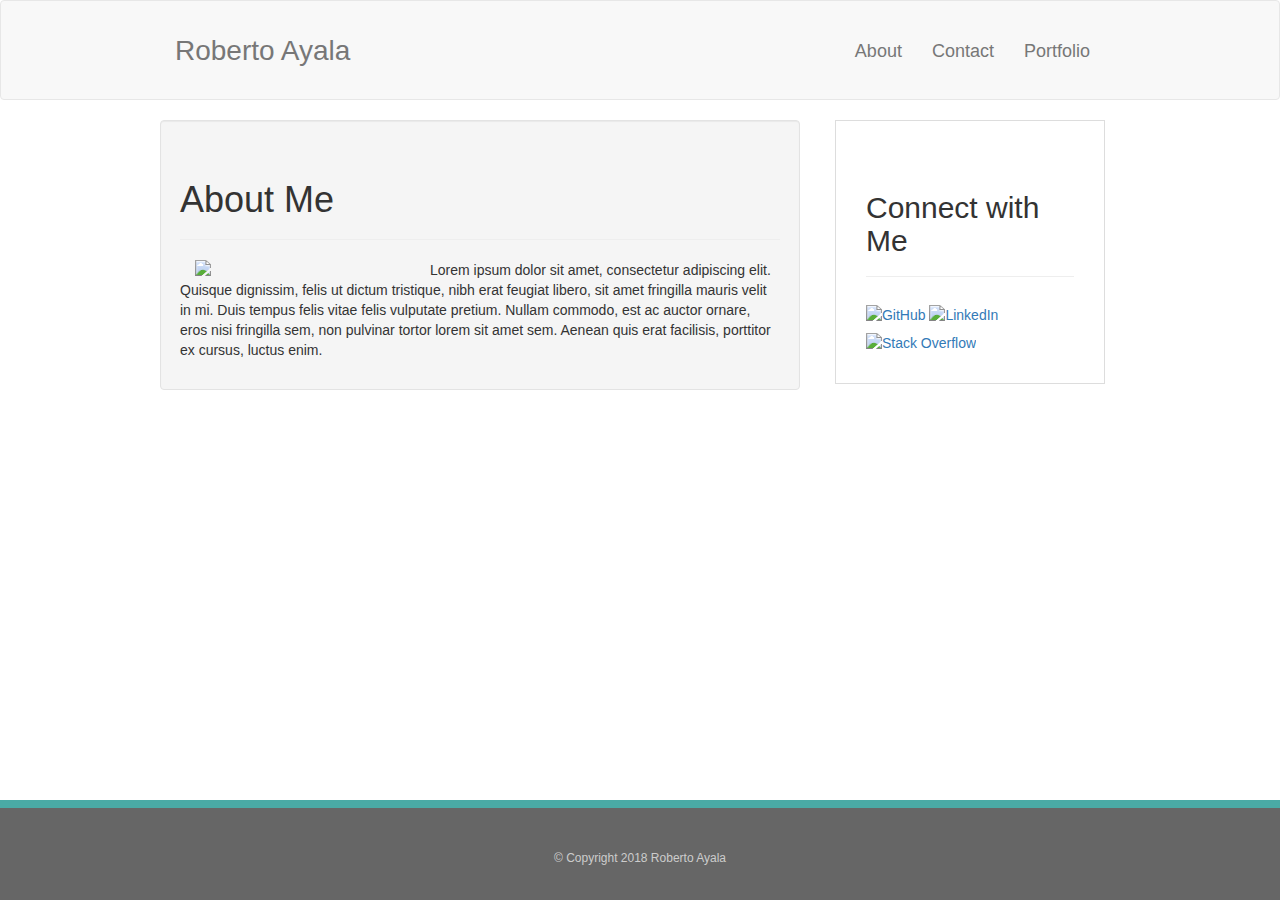
==== index.html @ 5e93e575 "Final HW2" ====
<!DOCTYPE html>
<html lang="en-us">

<head>
	<meta charset="utf-8">
	<link rel="stylesheet" type="text/css" href="https://maxcdn.bootstrapcdn.com/bootstrap/3.3.7/css/bootstrap.min.css">
	<link rel="stylesheet" type="text/css" href="style.css">
	<title>About | Roberto Ayala</title>

</head>

<body background="assets/images/concrete_seamless.png">
	<nav class="navbar navbar-default">
      <div class="container">       
        <div class="navbar-header">
          <a class="navbar-brand" href="#">Roberto Ayala</a>
        </div>
            <div id="navbar" class="navbar-collapse collapse">
	            <ul class="nav navbar-nav navbar-right">
	                <li><a href="#">About</a></li>
	                <li><a href="#">Contact</a></li>
	                <li><a href="#">Portfolio</a></li>
	            </ul>
            </div>
     </div>
    </nav>

	<div class="container">
	    <div class="row">
	      <div class="col-md-8">
		        <section class="main-section">
			        <div class="row">
			          <div class="col-md-12 well">
			          	<div class="page-header">
				          <h1>About Me</h1>
				        </div>
			            <img src="assets/images/Portraits-167.JPG" class="col-md-5 img-responsive pull-left">
			            <p>
			              Lorem ipsum dolor sit amet, consectetur adipiscing elit. Quisque dignissim, felis ut dictum tristique, nibh erat feugiat libero, sit amet fringilla mauris velit in mi. Duis tempus felis vitae felis vulputate pretium. Nullam commodo, est ac auctor ornare,
			              eros nisi fringilla sem, non pulvinar tortor lorem sit amet sem. Aenean quis erat facilisis, porttitor ex cursus, luctus enim. 
			            </p>
			          </div>
			        </div>
			    </section>
		    </div>

			<div class="col-md-4">
				    <section class="sidebar">
				    	<div class="row">
				    		<div class="col-md-12">
				    		<div class="page-header">
									<h2>Connect with Me</h2>
								</div>
					    	
				    			<a href="#"><img src="assets/images/github-128.png" class="social" alt="GitHub" /></a>
						        <a href="#"><img src="assets/images/linkedin-128.png" class="social" alt="LinkedIn" /></a>
						        <a href="#"><img src="assets/images/stackoverflow-128.png" class="social" alt="Stack Overflow" /></a>
						     </div>
			      		</div>
				    </section>
				</div>
    </div>

   <footer>
		<nav class="navbar navbar-default navbar-fixed-bottom">
		    <div class="container">
	      		<p class="text-center">&copy; Copyright 2018 Roberto Ayala</p>
		    </div>
	    </nav>
    </footer>
  

</body>
</html>
---- style.css ----
.container {
  width: 100%;
  max-width: 960px;
  margin: 0 auto;
  clear: both;
}

.navbar-brand,
.navbar-nav li a,
.navbar {
    line-height: 100px;
    height: 100px;
    padding-top: 0;
    clear: both;
	text-align: center;
}

.navbar-brand {
    font-size: 28px;
    color: white;
}

.navbar-nav li a {
    font-size: 18px;
    color: white;
}

.sidebar {
  float: right;
  width: 100%;
  max-width: 270px;
  padding: 30px;
  margin-bottom: 20px;
  background: #fff;
  border: 1px solid #ddd;
}

.social {
  width: 62px;
  height: 62px;
  margin-top: 8px;
  margin-right: 5px;
}

.social:last-child {
  margin-right: 0;
}

footer .navbar-brand,
footer .navbar-nav li a,
footer .navbar {
  clear: both;
  font-size: 12px;
  color: #fff;
  color: #ccc;
  text-align: center;
  border-top: 8px solid #4aaaa5;
  background-color: #666666;
}

/* portfolio page */

.work {
  position: relative;
  float: left;
  width: 274px;
  margin: 20px 0 25px;
  overflow: auto;
}

.work:nth-child(even) {
  margin-right: 40px;
}

.work img {
  width: 100%;
  border: 0 none;
  opacity: 0.8;
}

.auth-image {
  float: left;
  width: 200px;
  height: auto;
  margin-top: 10px;
  margin-right: 25px;
}
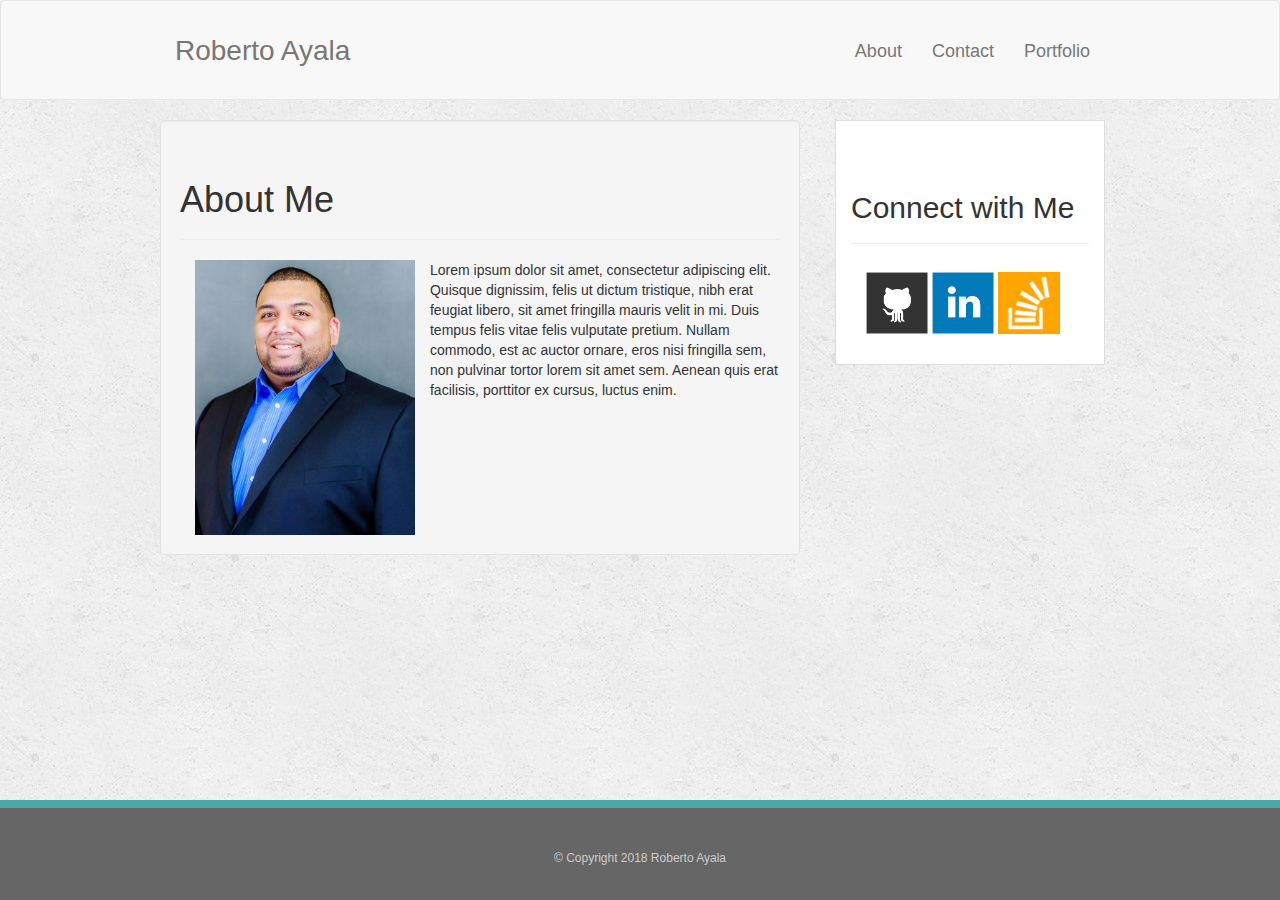
==== commit 1759879b: "updates to HW2" ====
--- a/index.html
+++ b/index.html
@@ -13,13 +13,13 @@
 	<nav class="navbar navbar-default">
       <div class="container">       
         <div class="navbar-header">
-          <a class="navbar-brand" href="#">Roberto Ayala</a>
+          <a class="navbar-brand" href="index.html">Roberto Ayala</a>
         </div>
             <div id="navbar" class="navbar-collapse collapse">
 	            <ul class="nav navbar-nav navbar-right">
-	                <li><a href="#">About</a></li>
-	                <li><a href="#">Contact</a></li>
-	                <li><a href="#">Portfolio</a></li>
+	                <li><a href="index.html">About</a></li>
+	                <li><a href="contact.html">Contact</a></li>
+	                <li><a href="portfolio.html">Portfolio</a></li>
 	            </ul>
             </div>
      </div>
@@ -45,21 +45,20 @@
 		    </div>
 
 			<div class="col-md-4">
-				    <section class="sidebar">
-				    	<div class="row">
-				    		<div class="col-md-12">
-				    		<div class="page-header">
-									<h2>Connect with Me</h2>
-								</div>
-					    	
-				    			<a href="#"><img src="assets/images/github-128.png" class="social" alt="GitHub" /></a>
-						        <a href="#"><img src="assets/images/linkedin-128.png" class="social" alt="LinkedIn" /></a>
-						        <a href="#"><img src="assets/images/stackoverflow-128.png" class="social" alt="Stack Overflow" /></a>
-						     </div>
-			      		</div>
-				    </section>
-				</div>
-    </div>
+			   <section class="sidebar">
+			    <div class="row">
+		    		<div class="page-header">
+							<h2>Connect with Me</h2>
+						</div>
+			    	<div class="col-md-12">
+		    			<a href="#"><img src="assets/images/github-128.png" class="social" alt="GitHub" /></a>
+				        <a href="#"><img src="assets/images/linkedin-128.png" class="social" alt="LinkedIn" /></a>
+				        <a href="#"><img src="assets/images/stackoverflow-128.png" class="social" alt="Stack Overflow" /></a>
+				     </div>
+		      	</div>
+			   </section>
+			</div>
+	</div>
 
    <footer>
 		<nav class="navbar navbar-default navbar-fixed-bottom">
